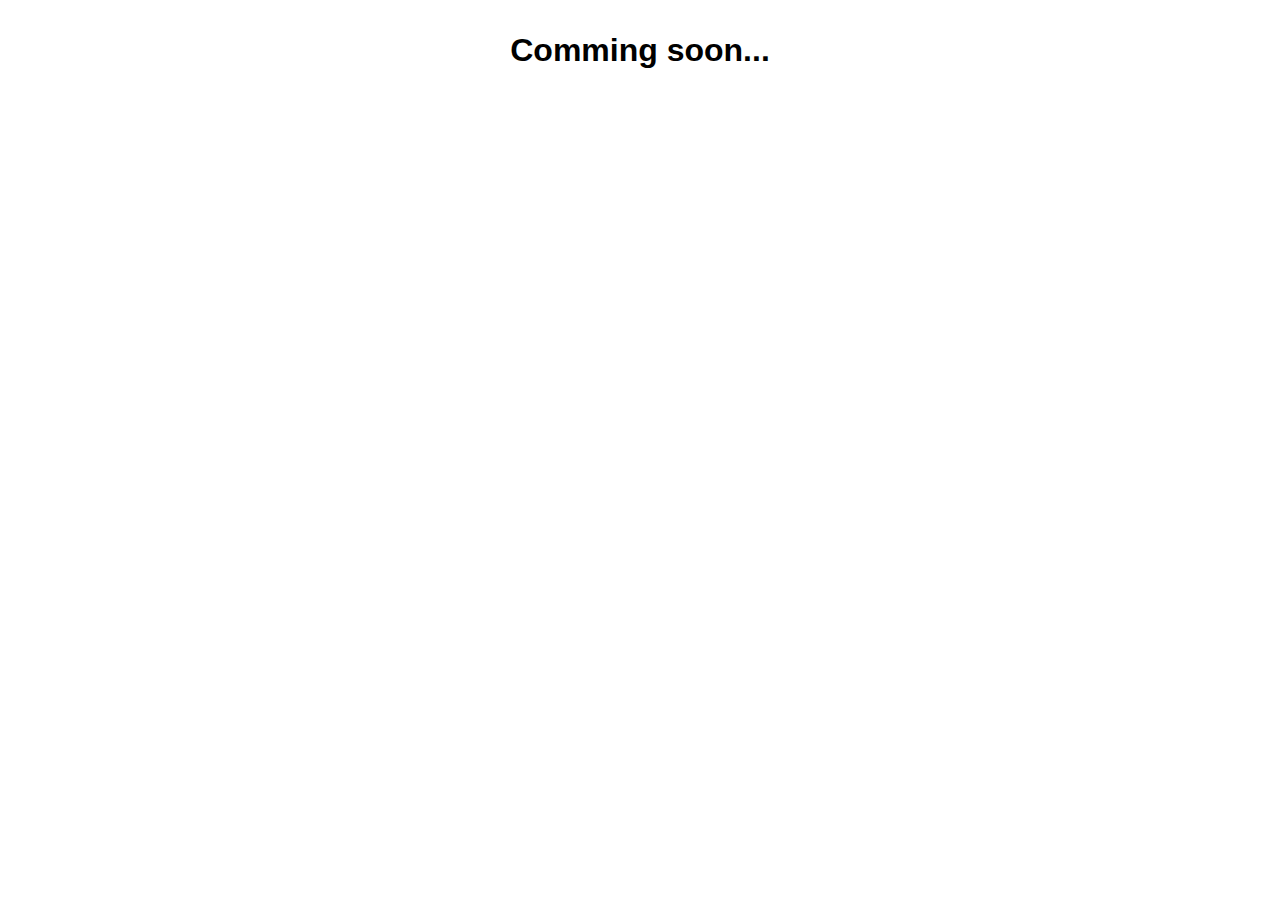
==== index.html @ 02129d7b "first update" ====
<!DOCTYPE html>
<html lang="en">
<head>
    <meta charset="UTF-8">
    <meta http-equiv="X-UA-Compatible" content="IE=edge">
    <meta name="viewport" content="width=device-width, initial-scale=1.0">
    <title>Personal Web Site</title>
    <link rel="stylesheet" href="./style.css">
</head>
<body>
    <div class="center-div">
        <p class="p1">Comming soon...</p>
    </div>
</body>
</html>
---- style.css ----
.center-div{
    margin: 0 auto;
    position: relative;
}

.p1{
    font-family: Arial, Helvetica, sans-serif;
    font-size: 2em;
    font-weight: bold;
    color: #000;
    text-align: center;
    position: relative;
    
}
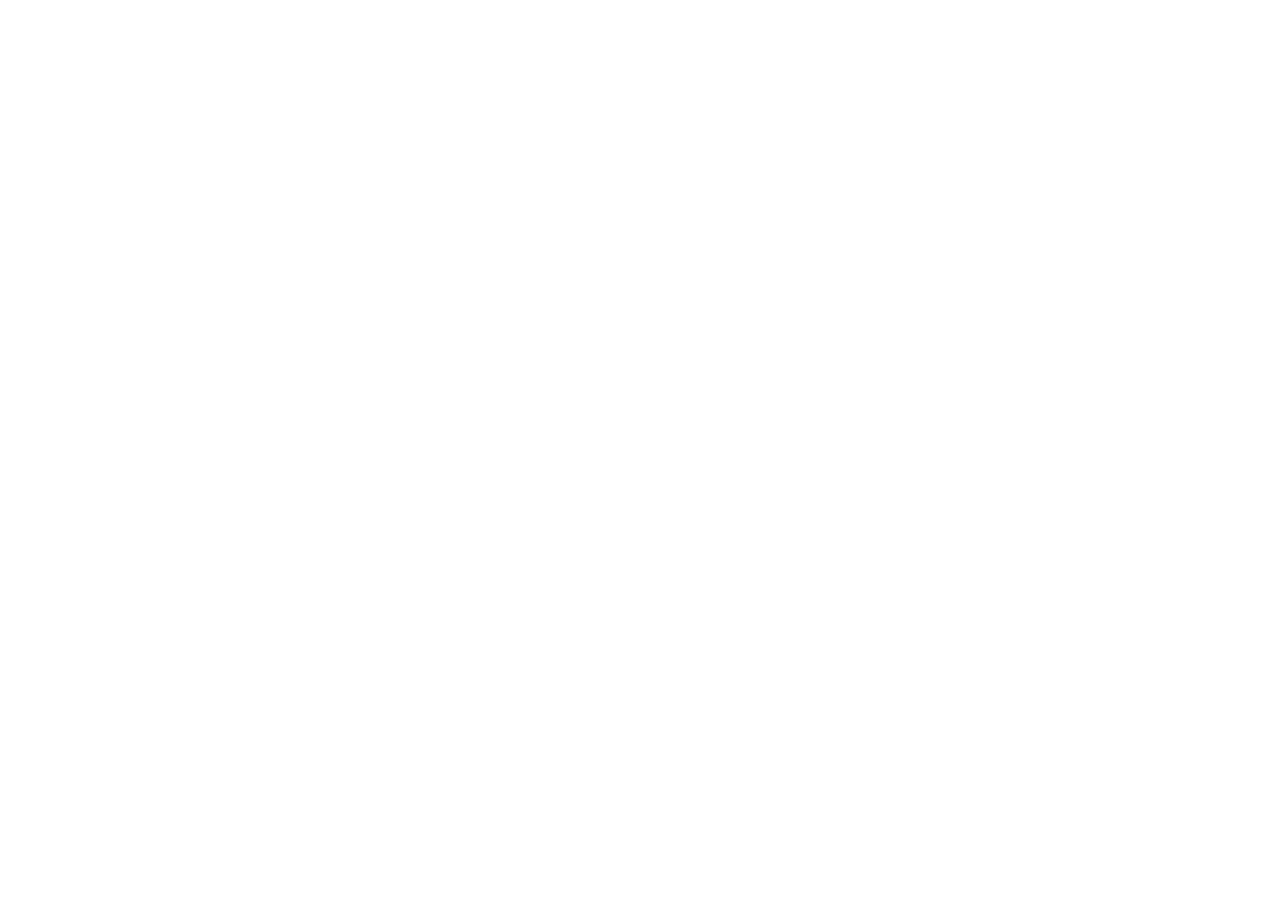
==== commit 04209fb3: "." ====
--- a/index.html
+++ b/index.html
@@ -9,7 +9,7 @@
 </head>
 <body>
     <div class="center-div">
-        <p class="p1">Comming soon...</p>
+        
     </div>
 </body>
 </html>
--- a/style.css
+++ b/style.css
@@ -1,4 +1,5 @@
 .center-div{
+    place-items: center;
     margin: 0 auto;
     position: relative;
 }
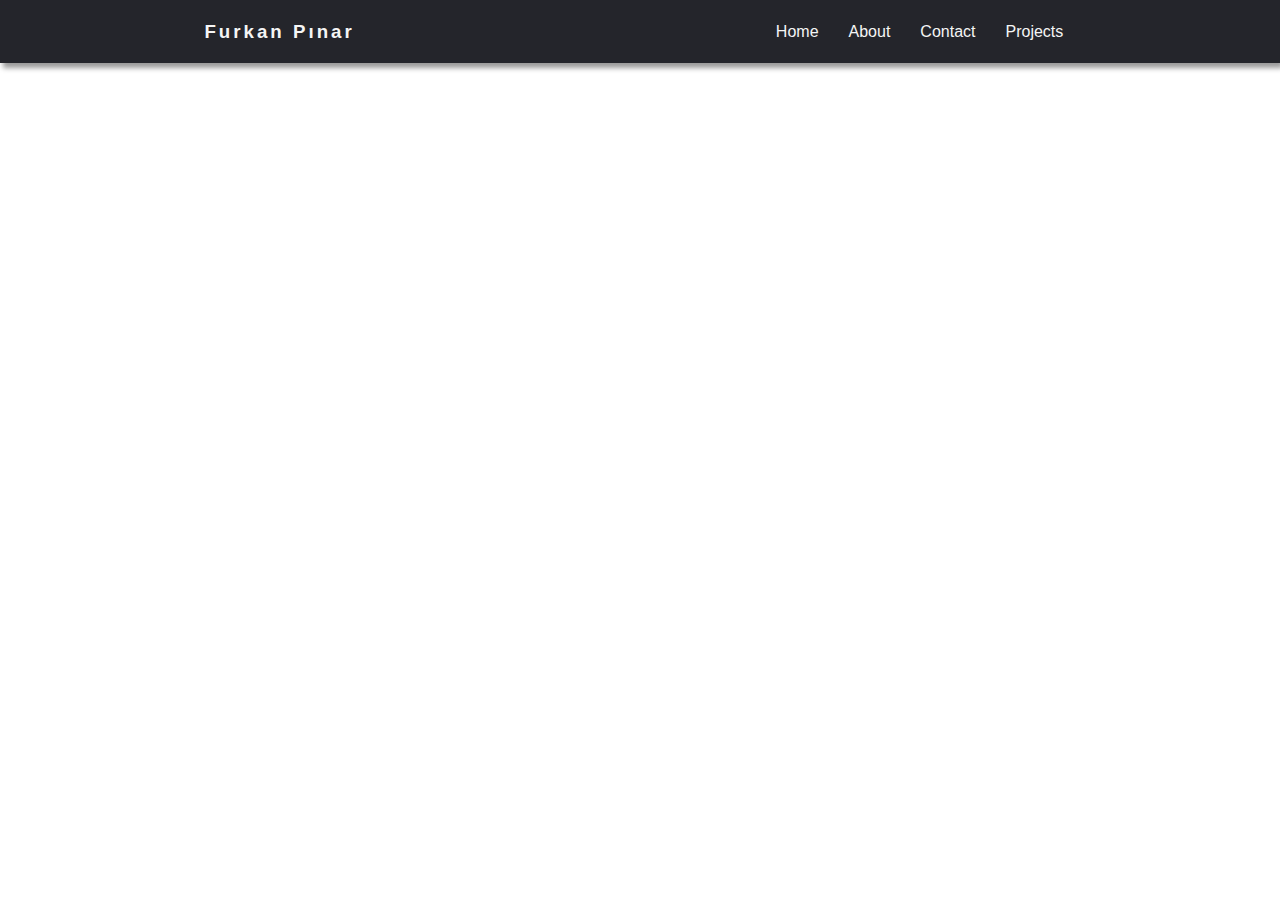
==== commit 3caffd9d: "." ====
--- a/index.html
+++ b/index.html
@@ -5,11 +5,21 @@
     <meta http-equiv="X-UA-Compatible" content="IE=edge">
     <meta name="viewport" content="width=device-width, initial-scale=1.0">
     <title>Personal Web Site</title>
-    <link rel="stylesheet" href="./style.css">
+    <link rel="stylesheet" href="./styles/home-style.css">
 </head>
 <body>
-    <div class="center-div">
-        
-    </div>
+
+    <header>
+        <div class="container">
+            <h3>Furkan Pınar</h3>
+            <ul>
+                <li><a href="./views/about.html">Home</a></li>
+                <li>About</li>
+                <li>Contact</li>
+                <li>Projects</li>
+            </ul>
+        </div>
+    </header>
+
 </body>
 </html>
--- a/styles/home-style.css
+++ b/styles/home-style.css
@@ -0,0 +1,49 @@
+html, body, header{
+    margin: 0;
+    padding: 0;
+    font-family: 'Segoe UI', Tahoma, Geneva, Verdana, sans-serif;
+
+}
+
+.container{
+    margin: 0;
+    padding: 0;
+    width: 100vw;
+    height: 7vh;
+    background-color: #24252B;
+    position: absolute;
+    display: flex;
+    align-items: center;
+    justify-content: space-around;
+    box-shadow: 3px 5px 5px rgba(0, 0, 0, 0.4);
+}
+
+h3{
+    padding: 1em;
+    color: #f5f5f5;
+    letter-spacing: 3px;
+}
+ul, li{
+    list-style: none;
+    display: flex;
+    padding: 1em;
+    margin: 0;
+}
+li{
+    cursor: pointer;
+    transform: all .5s ease-in-out;
+    padding: 10px 15px;
+    color: #f5f5f5;
+    border-radius: 20px;
+}
+li:hover{
+    background-color: #017592;
+    box-shadow: 3px 5px 5px rgb(64, 125, 239);
+}
+a{
+    text-decoration: none;
+    color: #f5f5f5;
+}a{
+    text-decoration: none;
+    color: #f5f5f5;
+}